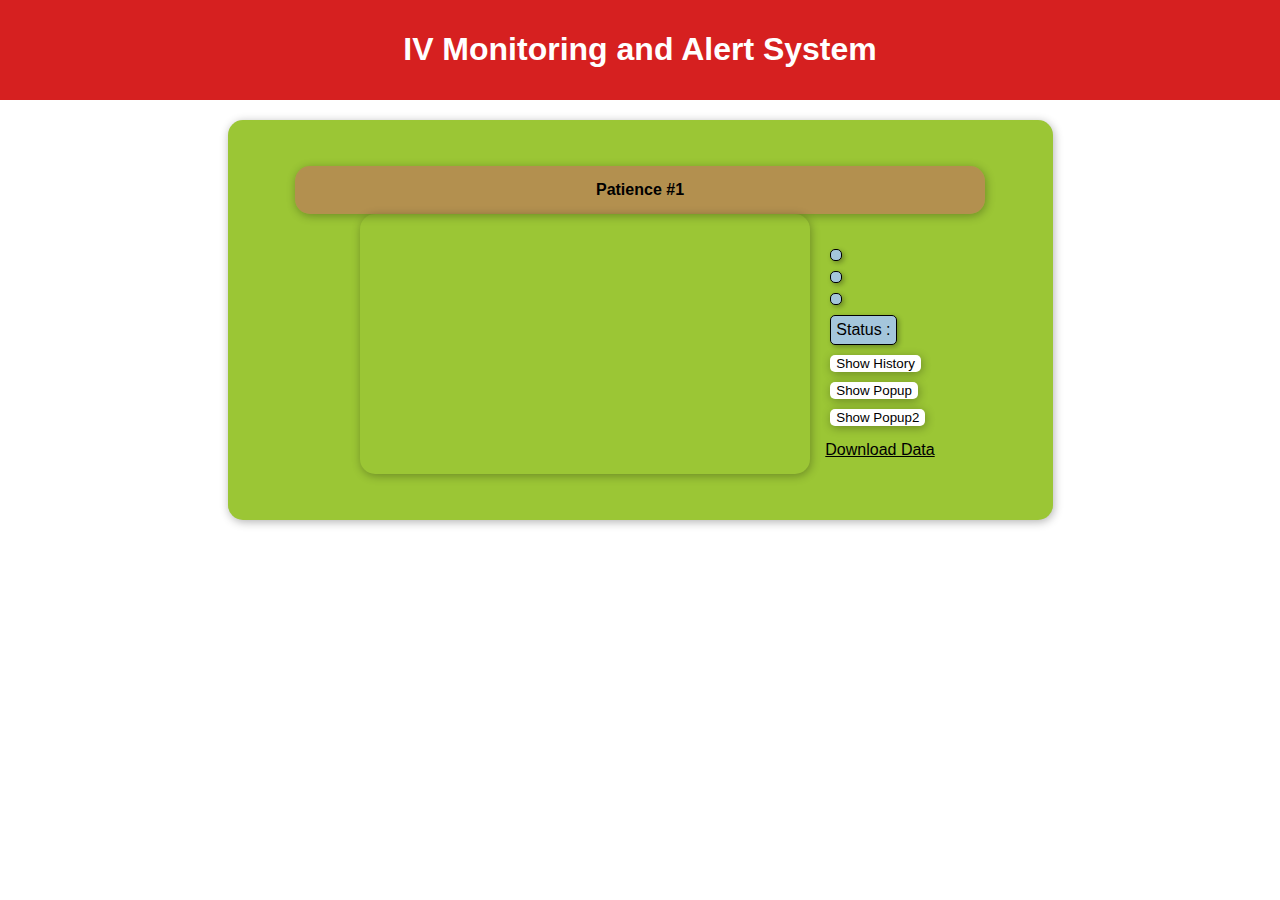
==== index.html @ 88642161 "Update popupv2/Serpate script from index" ====
<!DOCTYPE html>
<html>
  <head>
    <title>IV Monitoring and Alert System</title>
    <link rel="stylesheet" type="text/css" href="styles.css" />
  </head>
  <body>
    <header>
      <h1>IV Monitoring and Alert System</h1>
    </header>
    <div class="info-container" id="info-container">
      <div class="name-section" id="name-section">
        <label for="name" contenteditable="true" class="nameText">Patience #1</label>
      </div>
      <div class="info-section" id="info-section">
        <div class="graph-section">
          <iframe
            id="tsgraph"
            class="ts-graph"
            src="https://thingspeak.com/channels/2041387/charts/1?bgcolor=%23ffffff&color=%23d62020&dynamic=true&results=20&type=line"
          ></iframe>
        </div>
        <div class="info">
          <div id="date-text" class="info-text"></div>
          <div id="info-text" class="info-text"></div>  
          <div id="entry-text" class="info-text"></div>
          <div id="status-text" class="info-text">Status :</div>
          <button class="hstbtn" id="hstBtn">Show History</button>
          <button onclick="openForm()" class="hstbtn" id="popBtn">
            Show Popup
          </button>

          <button onclick="openForm2()" class="hstbtn" id="popBtn">
            Show Popup2
          </button>
  
          <div class="popup" id="popupForm">
            <div class="popup-container">
              <div id="popup-navbar" class="popup-navbar">
                <button id="showHistBtn" onclick="closeForm()" class="hstBtn">
                  close
                </button>
              </div>
              <div class="popup-content" style="color: aliceblue">
                <div class="alert-box">Alert!!!</div>
              </div>
            </div>
          </div>
  
          <a href="#" class="download-btn">Download Data</a>
  
          <div id="myModal" class="modal">
            <div class="modal-content">
              <div class="modal-nav-bar">
                <span class="close">&times;</span>
              </div>
              <div class="modal-nav-bar">
                <label style="font-family:'Lucida Sans', 'Lucida Sans Regular', 'Lucida Grande', 'Lucida Sans Unicode', Geneva, Verdana, sans-serif ;" for="entry">Entry</label>
                <input type="number" class="entryInput" name="entryInput" id="entryInput" value="5" required/>
                <button class="hstbtn" id="submitButton">Submit</button>
              </div>
              <iframe id="history-iframe" class="ts-graph-history"></iframe>
              <table id="hisTable">
                <tr>
                  <th>#</th>
                  <th>Date, time</th>
                  <th>Value</th>
                </tr>
              </table>
            </div>
          </div>
        </div>
      </div>
    </div>
    <div class="cover-popup" id="cover-popup">
      <div class="modal-nav-bar">
        <span onclick="cover_close()" class="cover-close" id="cover-popup-close">&times;</span>
      </div>
      <!-- <p>This is the overlapped div.</p> -->
      <div class="popup-content" style="color: aliceblue">
        <div class="alert-box">Alert!!!</div>
        <button class="hstbtn">Turn off buzzer</button>
      </div>
    </div>
    <script src="script.js"></script>
  </body>
</html>
---- styles.css ----
body {
  font-family: Arial, sans-serif;
  margin: 0;
  padding: 0;
}
header {
  background-color: #d62020;
  color: white;
  padding: 10px;
  text-align: center;
}

.cover-popup {
  display: none;
  flex-direction: column;
  position:absolute;
  border-radius: 15px;
  background-color: rgba(0, 0, 0, 0.5);
  z-index: 2;
}

.hstbtn {
  background-color: #ffffff;
  border: none;
  border-radius: 5px;
  display: inline-block;
  transition: background-color 0.5s ease;
  font-family: "Lucida Grande", "Lucida Sans Unicode", Verdana, Arial, Helvetica,
    sans-serif;
  box-shadow: 1px 2px 10px 0px rgba(0, 0, 0, 0.3);
  margin: 5px;
}

.popup {
  display: none;
  left: 0;
  top: 0;
  width: 100%;
  height: 100%;
  overflow: auto;
  position: fixed;
  z-index: 1;
}

.popup-container {
  /* display: flex;
  flex-direction: row;
  justify-content: center;
  align-items: center; */
  display: block;
  background-color: #ffffff;
  width: 100%;
  height: 100%;
  overflow: hidden;
  background-color: rgba(0, 0, 0, 0.4); /* Black w/ opacity */
}

.popup-navbar {
  display: flex;
  flex-direction: column;
  align-items: end;
  justify-content: center;
}

.entryInput {
  margin-left: 5px;
}

.popup-content {
  display: flex;
  flex-direction: column;
  justify-content: center;
  align-items: center;
  height: 100%;
}

.hstbtn:hover {
  background-color: #5ad55e;
  cursor: pointer;
}

.graph-section {
  display: flex;
  flex-direction: column;
  justify-content: center;
  align-items: center;
}

.alert-box {
  display: flex;
  justify-content: center;
  align-items: center;
  width: 15%;
  height: 15%;
  background-color: #5ad;
}

.ts-graph {
  margin-left: 15px;
  align-items: center;
  border: 1px solid #cccccc;
  width: 450px;
  height: 260px;
  border-radius: 15px;
  box-shadow: 1px 2px 10px 0px rgba(0, 0, 0, 0.3);
  border: none;
}

.download-btn {
  padding-top: 10px;
  justify-content: center;
  text-align: center;
  color: #000000;
  transition: color 0.2s ease;
  width: fit-content;
}
.download-btn:hover {
  color: #ff0000;
}

.ts-graph-history {
  width: 450px;
  height: 260px;
  border: none;
}
.info-container {
  display: flex;
  flex-direction: column;
  align-items: center;
  justify-content: center;
  width: 825px;
  height: 400px;
  margin: 20px auto;
  border-radius: 15px;
  box-shadow: 1px 2px 10px 0px rgba(0, 0, 0, 0.3);
  background: rgb(155, 198, 53);
  z-index: 1;
}

.info-section {
  display: flex;
}

.name-section {
  display: flex;
  align-items: center;
  justify-content: center;
  width: 80%;
  padding: 15px;
  border-radius: 15px 15px;
  /* border: #000000 1px solid; */
  box-shadow: 1px 2px 10px 0px rgba(0, 0, 0, 0.3);
  background-color: #c764648c;
}

.nameText:hover {
  cursor: pointer;
}

.nameText[contenteditable] {
  font-family: "Lucida Sans", "Lucida Sans Regular", "Lucida Grande",
    "Lucida Sans Unicode", Geneva, Verdana, sans-serif;
  font-weight: bolder;
}

.nameText[contenteditable]:focus {
  background-color: rgba(255, 255, 255, 0.3);
  padding-left: 5px;
  padding-right: 5px;
  outline: #5ad;
}

.info {
  display: flex;
  flex-direction: column;
  align-items: start;
  justify-content: center;
  margin-top: 15px;
  margin-left: 15px;
}
.info-text {
  font-family: "Lucida Grande", "Lucida Sans Unicode", Verdana, Arial, Helvetica,
    sans-serif;
  padding: 5px; /* add padding inside the box */
  border: 1px solid #000000; /* add a 1px solid border around the box */
  background-color: rgb(164, 198, 219);
  border-radius: 5px; /* round the corners of the box */
  box-shadow: 2px 2px 5px rgba(0, 0, 0, 0.3); /* add a shadow to the box */
  margin: 5px;
}

.date-text {
  font-family: "Lucida Grande", "Lucida Sans Unicode", Verdana, Arial, Helvetica,
    sans-serif;
  padding: 10px; /* add padding inside the box */
  border: 1px solid #ccc; /* add a 1px solid border around the box */
  border-radius: 5px; /* round the corners of the box */
  box-shadow: 2px 2px 5px rgba(0, 0, 0, 0.3); /* add a shadow to the box */
}
.modal {
  display: none; /* Hidden by default */
  position: fixed; /* Stay in place */
  z-index: 1; /* Sit on top */
  padding-top: 100px; /* Location of the box */
  left: 0;
  top: 0;
  width: 100%; /* Full width */
  height: 100%; /* Full height */
  overflow: auto; /* Enable scroll if needed */
  background-color: rgb(0, 0, 0); /* Fallback color */
  background-color: rgba(0, 0, 0, 0.4); /* Black w/ opacity */
}

/* Modal Content */
.modal-content {
  display: flex;
  flex-direction: column;
  align-items: center;
  justify-content: center;
  background-color: #fefefe;
  margin: auto;
  padding: 20px;
  border: 1px solid #888;
  border-radius: 5px;
  width: 80%;
  height: fit-content;
  margin-bottom: 10%;
}

.modal-nav-bar {
  display: block;
  width: 100%;
  padding-bottom: 10px;
}

/* The Close Button */
.close {
  color: #aaaaaa;
  float: right;
  font-size: 28px;
  font-weight: bold;
}

.close:hover,
.close:focus {
  color: red;
  text-decoration: none;
  cursor: pointer;
}

.cover-close {
  color: #aaaaaa;
  padding: 15px;
  float: right;
  font-size: 28px;
  font-weight: bold;
}

.cover-close:hover,
.cover-close:focus {
  color: red;
  text-decoration: none;
  cursor: pointer;
}

table {
  table-layout: fixed;
  width: 100%;
  border-collapse: collapse;
  border: 3px solid rgb(255, 255, 255);
}

thead th:nth-child(1) {
  width: 30%;
}

thead th:nth-child(2) {
  width: 20%;
}

thead th:nth-child(3) {
  width: 15%;
}

thead th:nth-child(4) {
  width: 35%;
}

th,
td {
  padding: 20px;
}

/* typography */

html {
  font-family: "helvetica neue", helvetica, arial, sans-serif;
}

thead th,
tfoot th {
  font-family: "Rock Salt", cursive;
}

th {
  letter-spacing: 2px;
}

td {
  letter-spacing: 1px;
}

tbody td {
  text-align: center;
}

tfoot th {
  text-align: right;
}

/* zebra striping */

tbody tr:nth-child(odd) {
  background-color: #fafafa;
}

tbody tr:nth-child(even) {
  background-color: #d2d2d2;
}

tbody tr {
  background-image: url(noise.png);
}

table {
  background-color: #fafafa;
}
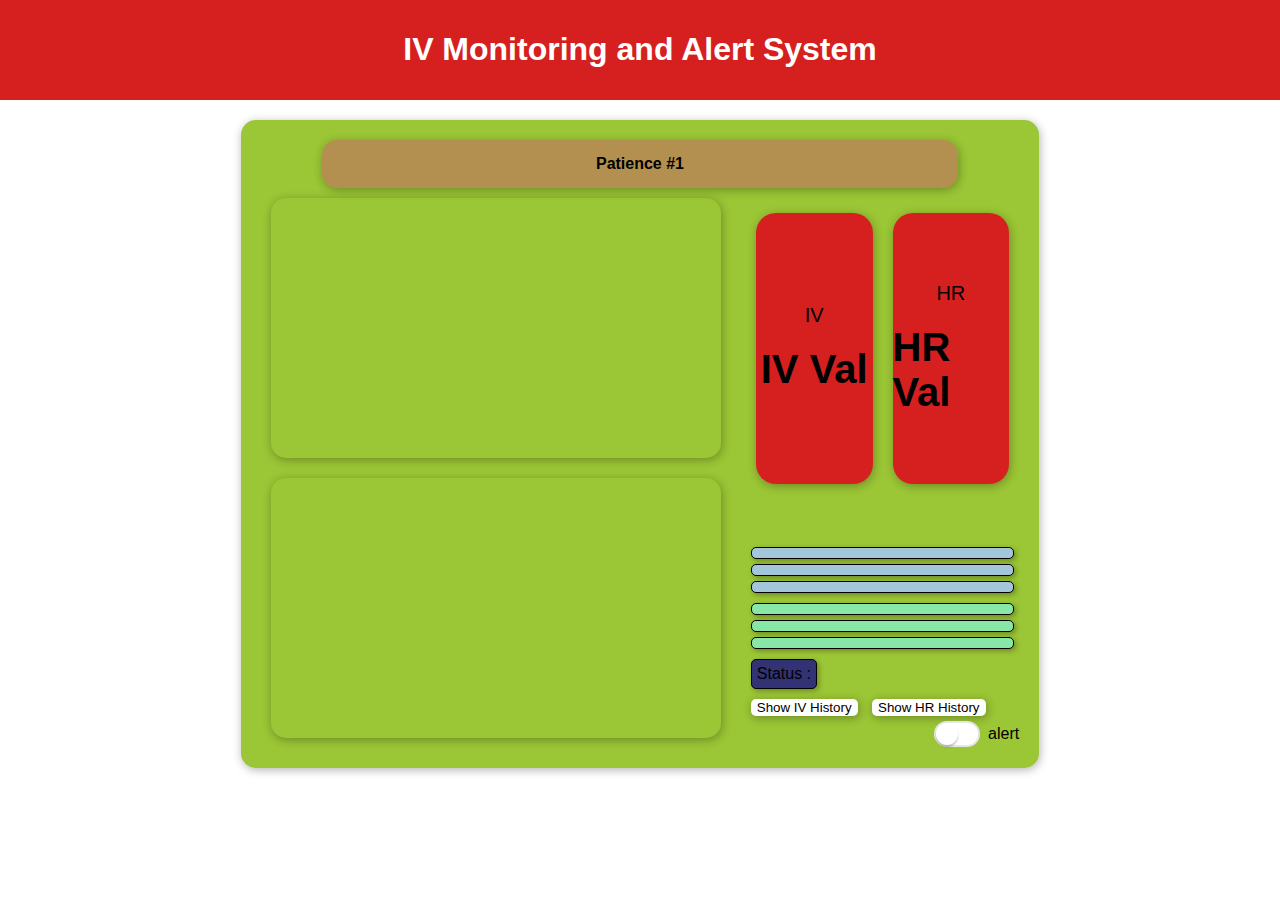
==== commit 0409e5d5: "improved" ====
--- a/index.html
+++ b/index.html
@@ -3,6 +3,7 @@
   <head>
     <title>IV Monitoring and Alert System</title>
     <link rel="stylesheet" type="text/css" href="styles.css" />
+    <link rel="stylesheet" type="text/css" href="btn.css" />
   </head>
   <body>
     <header>
@@ -10,30 +11,59 @@
     </header>
     <div class="info-container" id="info-container">
       <div class="name-section" id="name-section">
-        <label for="name" contenteditable="true" class="nameText">Patience #1</label>
+        <label for="name" contenteditable="true" class="nameText"
+          >Patience #1</label
+        >
       </div>
       <div class="info-section" id="info-section">
         <div class="graph-section">
-          <iframe
-            id="tsgraph"
-            class="ts-graph"
-            src="https://thingspeak.com/channels/2041387/charts/1?bgcolor=%23ffffff&color=%23d62020&dynamic=true&results=20&type=line"
-          ></iframe>
+          <iframe id="tsgraphWeight" class="ts-graph"></iframe>
+          <iframe id="tsgraphHeartRate" class="ts-graph"></iframe>
         </div>
         <div class="info">
-          <div id="date-text" class="info-text"></div>
-          <div id="info-text" class="info-text"></div>  
-          <div id="entry-text" class="info-text"></div>
-          <div id="status-text" class="info-text">Status :</div>
-          <button class="hstbtn" id="hstBtn">Show History</button>
-          <button onclick="openForm()" class="hstbtn" id="popBtn">
+          <div id="main-info" class="main-info">
+            <div class="weight-box">
+              <div class="main-info-header">IV</div>
+              <div class="main-info-text" id="bigIV">IV Val</div>
+            </div>
+            <div class="weight-box">
+              <div class="main-info-header">HR</div>
+              <div class="main-info-text" id="bigHR">HR Val</div>
+            </div>
+          </div>
+
+          <div class="hr-info-container">
+            <div id="date-text" class="info-text"></div>
+            <div id="info-text" class="info-text"></div>
+            <div id="entry-text" class="info-text"></div>
+          </div>
+
+          <div class="hr-info-container">
+            <div id="hrdate-text" class="info-text" style="background-color: rgb(136, 230, 167);"></div>
+            <div id="hrinfo-text" class="info-text" style="background-color: rgb(136, 230, 167);"></div>
+            <div id="hrentry-text" class="info-text" style="background-color: rgb(136, 230, 167);"></div>
+          </div>
+
+          <div id="status-text" class="info-text" style="background-color: rgb(50, 50, 116);">Status :</div>
+          <div class="hst-nav">
+            <button class="hstbtn" id="iv-hstBtn">Show IV History</button>
+            <button class="hstbtn" id="hr-hstBtn">Show HR History</button>
+          </div>
+          <!-- <button onclick="openForm()" class="hstbtn" id="popBtn">
             Show Popup
           </button>
 
           <button onclick="openForm2()" class="hstbtn" id="popBtn">
             Show Popup2
-          </button>
-  
+          </button> -->
+          <div class="alert-nav">
+            <label class="form-switch">
+              <input type="checkbox" id="acheckbox" />
+              <i></i>
+            </label>
+            <label class="AlertCheck"> alert</label>
+          </div>
+
           <div class="popup" id="popupForm">
             <div class="popup-container">
               <div id="popup-navbar" class="popup-navbar">
@@ -46,18 +76,33 @@
               </div>
             </div>
           </div>
-  
-          <a href="#" class="download-btn">Download Data</a>
-  
           <div id="myModal" class="modal">
             <div class="modal-content">
               <div class="modal-nav-bar">
                 <span class="close">&times;</span>
               </div>
               <div class="modal-nav-bar">
-                <label style="font-family:'Lucida Sans', 'Lucida Sans Regular', 'Lucida Grande', 'Lucida Sans Unicode', Geneva, Verdana, sans-serif ;" for="entry">Entry</label>
-                <input type="number" class="entryInput" name="entryInput" id="entryInput" value="5" required/>
+                <label
+                  style="
+                    font-family: 'Lucida Sans', 'Lucida Sans Regular',
+                      'Lucida Grande', 'Lucida Sans Unicode', Geneva, Verdana,
+                      sans-serif;
+                  "
+                  for="entry"
+                  >Entry</label
+                >
+                <input
+                  type="number"
+                  class="entryInput"
+                  name="entryInput"
+                  id="entryInput"
+                  value="5"
+                  required
+                />
                 <button class="hstbtn" id="submitButton">Submit</button>
+              </div>
+              <div class="modal-nav-bar">
+                <a href="#" class="download-btn">Download Data</a>
               </div>
               <iframe id="history-iframe" class="ts-graph-history"></iframe>
               <table id="hisTable">
@@ -74,7 +119,9 @@
     </div>
     <div class="cover-popup" id="cover-popup">
       <div class="modal-nav-bar">
-        <span onclick="cover_close()" class="cover-close" id="cover-popup-close">&times;</span>
+        <span onclick="cover_close()" class="cover-close" id="cover-popup-close"
+          >&times;</span
+        >
       </div>
       <!-- <p>This is the overlapped div.</p> -->
       <div class="popup-content" style="color: aliceblue">
--- a/styles.css
+++ b/styles.css
@@ -10,10 +10,53 @@
   text-align: center;
 }
 
+.alert-nav {
+  display: flex;
+  width: 100%;
+  flex-direction: row;
+  align-items: center;
+  justify-content: end;
+}
+
+.main-info {
+  display: flex;
+  flex-direction: row;
+  width: 100%;
+  height: 100%;
+}
+
+.main-info-header {
+  font-family: "Lucida Sans", "Lucida Sans Regular", "Lucida Grande",
+    "Lucida Sans Unicode", Geneva, Verdana, sans-serif;
+  font-size: 20px;
+  margin-bottom: 10px;
+}
+
+.main-info-text {
+  font-family: "Lucida Sans", "Lucida Sans Regular", "Lucida Grande",
+    "Lucida Sans Unicode", Geneva, Verdana, sans-serif;
+  font-weight: bold;
+  font-size: 40px;
+  margin-top: 10px;
+}
+
+.weight-box {
+  display: flex;
+  flex-direction: column;
+  align-items: center;
+  justify-content: center;
+  margin: 10px;
+  width: 80%;
+  height: 80%;
+  background-color: #d62020;
+  box-shadow: 1px 2px 10px 0px rgba(0, 0, 0, 0.3);
+  border-radius: 20px;
+}
+
 .cover-popup {
   display: none;
   flex-direction: column;
-  position:absolute;
+  position: absolute;
   border-radius: 15px;
   background-color: rgba(0, 0, 0, 0.5);
   z-index: 2;
@@ -41,7 +84,10 @@
   position: fixed;
   z-index: 1;
 }
-
+  
+.hr-info-container {
+  width: 100%;
+}
 .popup-container {
   /* display: flex;
   flex-direction: row;
@@ -90,13 +136,15 @@
   display: flex;
   justify-content: center;
   align-items: center;
+  font-weight: bold;
+  font-size: larger;
   width: 15%;
   height: 15%;
-  background-color: #5ad;
+  background-color: rgb(212, 85, 35);
 }
 
 .ts-graph {
-  margin-left: 15px;
+  margin: 10px;
   align-items: center;
   border: 1px solid #cccccc;
   width: 450px;
@@ -128,9 +176,10 @@
   flex-direction: column;
   align-items: center;
   justify-content: center;
-  width: 825px;
-  height: 400px;
+  width: fit-content;
+  height: fit-content;
   margin: 20px auto;
+  padding: 20px;
   border-radius: 15px;
   box-shadow: 1px 2px 10px 0px rgba(0, 0, 0, 0.3);
   background: rgb(155, 198, 53);
@@ -161,6 +210,12 @@
   font-family: "Lucida Sans", "Lucida Sans Regular", "Lucida Grande",
     "Lucida Sans Unicode", Geneva, Verdana, sans-serif;
   font-weight: bolder;
+  width: 100%;
+  align-items: center;
+  text-align: center;
+  white-space: nowrap;
+  overflow: hidden;
+  text-overflow: ellipsis;
 }
 
 .nameText[contenteditable]:focus {
--- a/btn.css
+++ b/btn.css
@@ -0,0 +1,60 @@
+.form-switch {
+  display: inline-block;
+  cursor: pointer;
+  -webkit-tap-highlight-color: transparent;
+}
+.form-switch i {
+  position: relative;
+  display: inline-block;
+  margin-right: 0.5rem;
+  width: 46px;
+  height: 26px;
+  background-color: #e6e6e6;
+  border-radius: 23px;
+  vertical-align: text-bottom;
+  transition: all 0.3s linear;
+}
+
+
+.form-switch i::before {
+  content: "";
+  position: absolute;
+  left: 0;
+  width: 42px;
+  height: 22px;
+  background-color: #fff;
+  border-radius: 11px;
+  transform: translate3d(2px, 2px, 0) scale3d(1, 1, 1);
+  transition: all 0.25s linear;
+}
+.form-switch i::after {
+  content: "";
+  position: absolute;
+  left: 0;
+  width: 22px;
+  height: 22px;
+  background-color: #fff;
+  border-radius: 11px;
+  box-shadow: 0 2px 2px rgba(0, 0, 0, 0.24);
+  transform: translate3d(2px, 2px, 0);
+  transition: all 0.2s ease-in-out;
+}
+.form-switch:active i::after {
+  width: 28px;
+  transform: translate3d(2px, 2px, 0);
+}
+.form-switch:active input:checked + i::after {
+  transform: translate3d(16px, 2px, 0);
+}
+.form-switch input {
+  display: none;
+}
+.form-switch input:checked + i {
+  background-color: #4bd763;
+}
+.form-switch input:checked + i::before {
+  transform: translate3d(18px, 2px, 0) scale3d(0, 0, 0);
+}
+.form-switch input:checked + i::after {
+  transform: translate3d(22px, 2px, 0);
+}
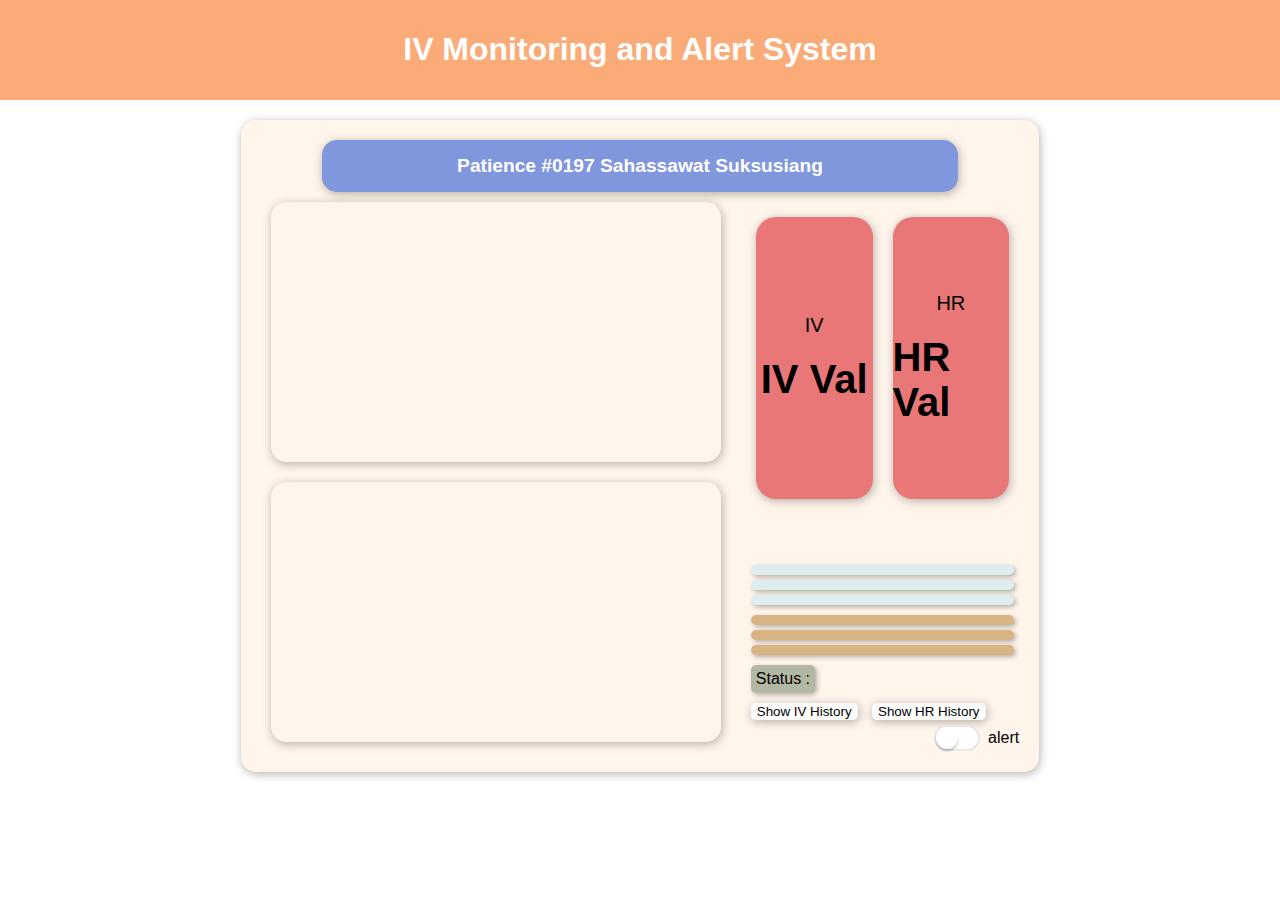
==== commit e8d48b2c: "Color Adjustment" ====
--- a/index.html
+++ b/index.html
@@ -12,7 +12,7 @@
     <div class="info-container" id="info-container">
       <div class="name-section" id="name-section">
         <label for="name" contenteditable="true" class="nameText"
-          >Patience #1</label
+          >Patience #0197 Sahassawat Suksusiang</label
         >
       </div>
       <div class="info-section" id="info-section">
@@ -33,18 +33,18 @@
           </div>
 
           <div class="hr-info-container">
-            <div id="date-text" class="info-text"></div>
-            <div id="info-text" class="info-text"></div>
-            <div id="entry-text" class="info-text"></div>
+            <div id="date-text" class="info-text" style="background-color: #DEEDF0;"></div>
+            <div id="info-text" class="info-text" style="background-color: #DEEDF0;"></div>
+            <div id="entry-text" class="info-text" style="background-color: #DEEDF0;"></div>
           </div>
 
           <div class="hr-info-container">
-            <div id="hrdate-text" class="info-text" style="background-color: rgb(136, 230, 167);"></div>
-            <div id="hrinfo-text" class="info-text" style="background-color: rgb(136, 230, 167);"></div>
-            <div id="hrentry-text" class="info-text" style="background-color: rgb(136, 230, 167);"></div>
+            <div id="hrdate-text" class="info-text" style="background-color: #D8B384;"></div>
+            <div id="hrinfo-text" class="info-text" style="background-color: #D8B384;"></div>
+            <div id="hrentry-text" class="info-text" style="background-color: #D8B384;"></div>
           </div>
 
-          <div id="status-text" class="info-text" style="background-color: rgb(50, 50, 116);">Status :</div>
+          <div id="status-text" class="info-text" style="background-color: #B2B8A3">Status :</div>
           <div class="hst-nav">
             <button class="hstbtn" id="iv-hstBtn">Show IV History</button>
             <button class="hstbtn" id="hr-hstBtn">Show HR History</button>
--- a/styles.css
+++ b/styles.css
@@ -4,7 +4,7 @@
   padding: 0;
 }
 header {
-  background-color: #d62020;
+  background-color: #FAAB78;
   color: white;
   padding: 10px;
   text-align: center;
@@ -48,7 +48,7 @@
   margin: 10px;
   width: 80%;
   height: 80%;
-  background-color: #d62020;
+  background-color: #E97777;
   box-shadow: 1px 2px 10px 0px rgba(0, 0, 0, 0.3);
   border-radius: 20px;
 }
@@ -182,7 +182,8 @@
   padding: 20px;
   border-radius: 15px;
   box-shadow: 1px 2px 10px 0px rgba(0, 0, 0, 0.3);
-  background: rgb(155, 198, 53);
+  /* background: rgb(84, 88, 72); */
+  background: #FFF5EB;
   z-index: 1;
 }
 
@@ -199,7 +200,7 @@
   border-radius: 15px 15px;
   /* border: #000000 1px solid; */
   box-shadow: 1px 2px 10px 0px rgba(0, 0, 0, 0.3);
-  background-color: #c764648c;
+  background-color: #8096dd;
 }
 
 .nameText:hover {
@@ -210,6 +211,8 @@
   font-family: "Lucida Sans", "Lucida Sans Regular", "Lucida Grande",
     "Lucida Sans Unicode", Geneva, Verdana, sans-serif;
   font-weight: bolder;
+  font-size: larger;
+  color: rgb(255, 255, 255);
   width: 100%;
   align-items: center;
   text-align: center;
@@ -237,7 +240,7 @@
   font-family: "Lucida Grande", "Lucida Sans Unicode", Verdana, Arial, Helvetica,
     sans-serif;
   padding: 5px; /* add padding inside the box */
-  border: 1px solid #000000; /* add a 1px solid border around the box */
+  /* border: 1px solid #000000; */
   background-color: rgb(164, 198, 219);
   border-radius: 5px; /* round the corners of the box */
   box-shadow: 2px 2px 5px rgba(0, 0, 0, 0.3); /* add a shadow to the box */
